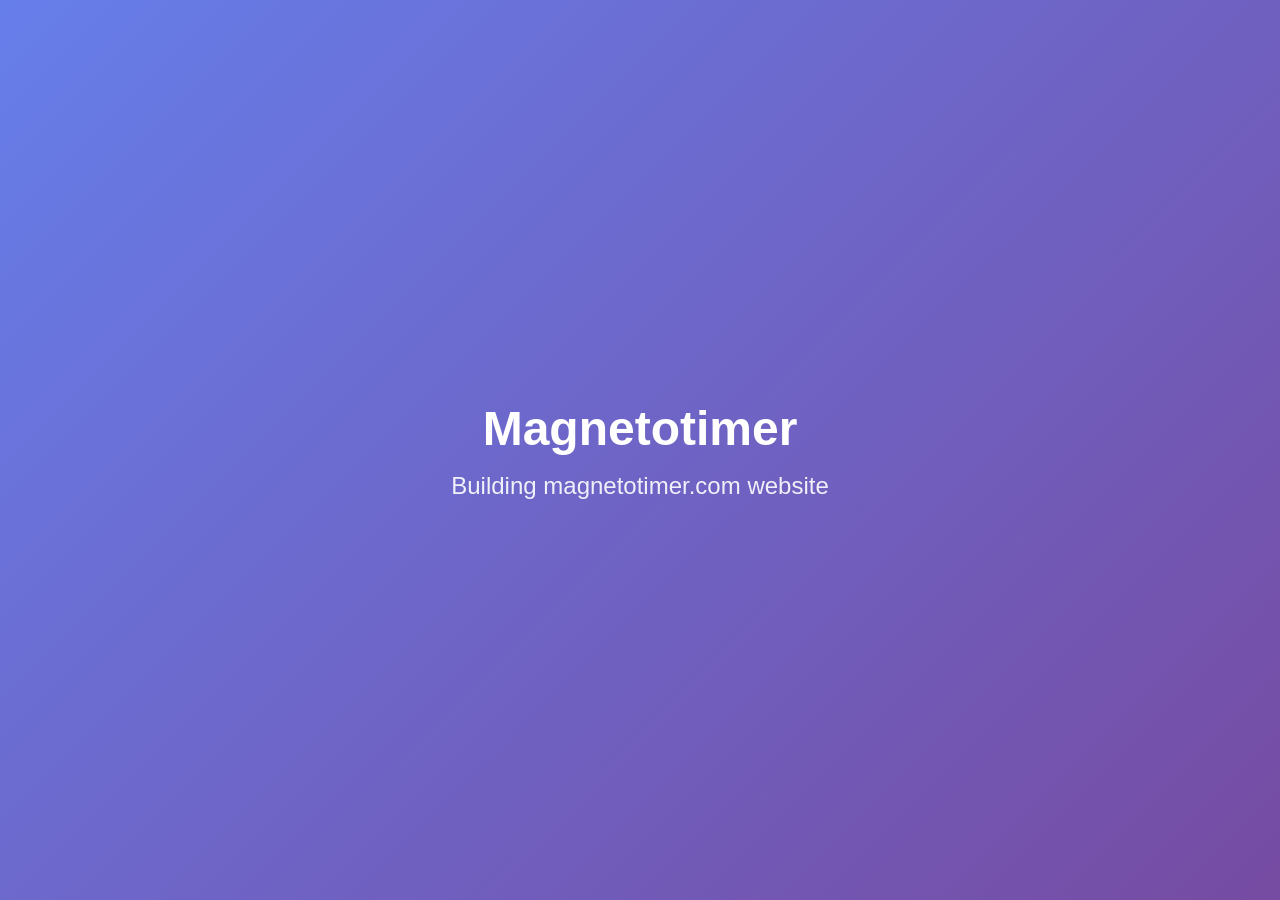
==== index.html @ c87e7b96 "Add files via upload" ====
<!DOCTYPE html>
<html lang="en">
<head>
    <meta charset="UTF-8">
    <meta name="viewport" content="width=device-width, initial-scale=1.0">
    <title>Magnetotimer - Coming Soon</title>
    <style>
        * {
            margin: 0;
            padding: 0;
            box-sizing: border-box;
        }
        
        body {
            font-family: -apple-system, BlinkMacSystemFont, 'Segoe UI', Roboto, Oxygen, Ubuntu, Cantarell, sans-serif;
            display: flex;
            justify-content: center;
            align-items: center;
            min-height: 100vh;
            background: linear-gradient(135deg, #667eea 0%, #764ba2 100%);
            color: white;
        }
        
        .container {
            text-align: center;
            padding: 2rem;
        }
        
        h1 {
            font-size: 3rem;
            margin-bottom: 1rem;
            font-weight: 600;
        }
        
        p {
            font-size: 1.5rem;
            opacity: 0.9;
        }
        
        @media (max-width: 600px) {
            h1 {
                font-size: 2rem;
            }
            
            p {
                font-size: 1.2rem;
            }
        }
    </style>
</head>
<body>
    <div class="container">
        <h1>Magnetotimer</h1>
        <p>Building magnetotimer.com website</p>
    </div>
</body>
</html>
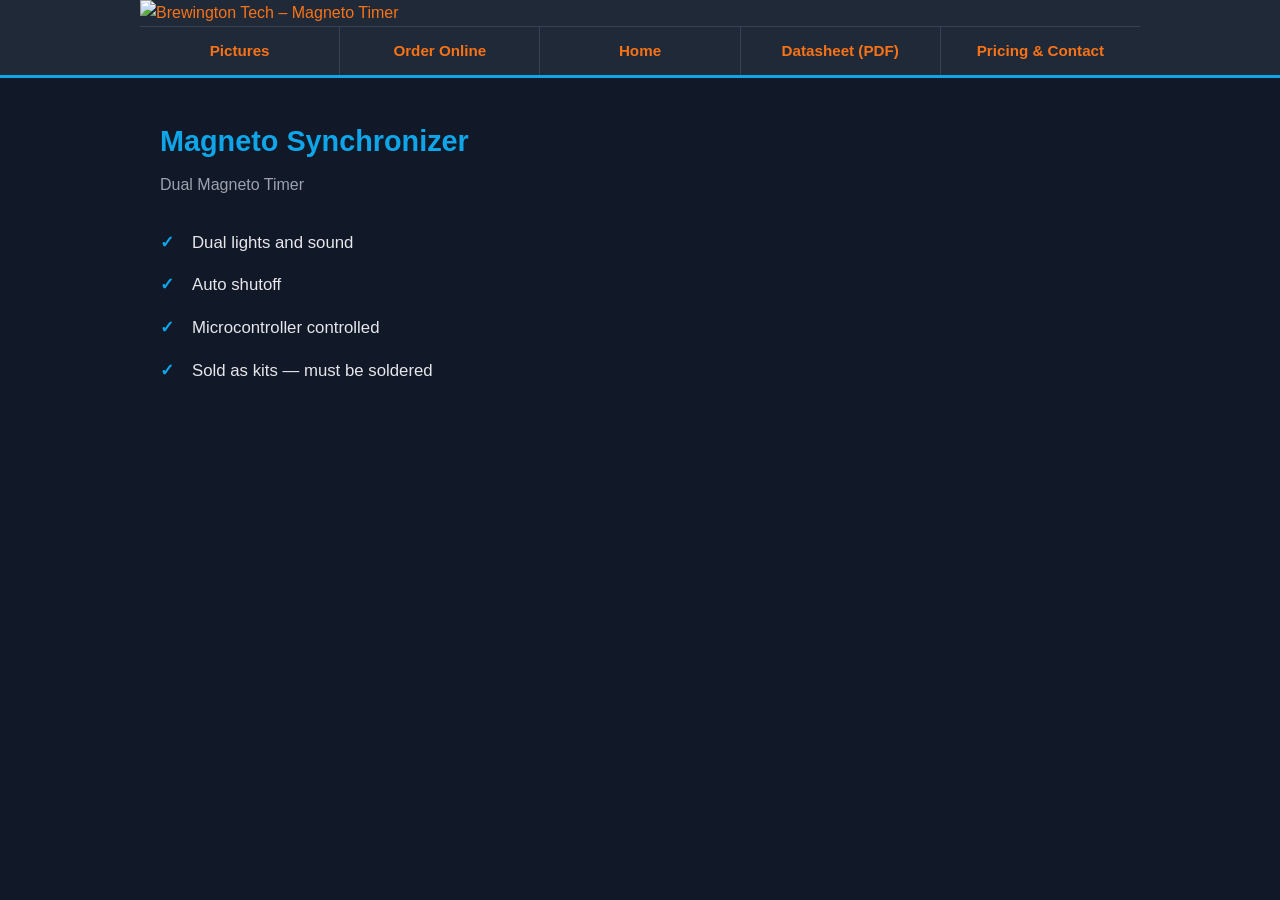
==== commit 13395da7: "New site" ====
--- a/index.html
+++ b/index.html
@@ -1,57 +1,39 @@
 <!DOCTYPE html>
 <html lang="en">
 <head>
-    <meta charset="UTF-8">
-    <meta name="viewport" content="width=device-width, initial-scale=1.0">
-    <title>Magnetotimer - Coming Soon</title>
-    <style>
-        * {
-            margin: 0;
-            padding: 0;
-            box-sizing: border-box;
-        }
-        
-        body {
-            font-family: -apple-system, BlinkMacSystemFont, 'Segoe UI', Roboto, Oxygen, Ubuntu, Cantarell, sans-serif;
-            display: flex;
-            justify-content: center;
-            align-items: center;
-            min-height: 100vh;
-            background: linear-gradient(135deg, #667eea 0%, #764ba2 100%);
-            color: white;
-        }
-        
-        .container {
-            text-align: center;
-            padding: 2rem;
-        }
-        
-        h1 {
-            font-size: 3rem;
-            margin-bottom: 1rem;
-            font-weight: 600;
-        }
-        
-        p {
-            font-size: 1.5rem;
-            opacity: 0.9;
-        }
-        
-        @media (max-width: 600px) {
-            h1 {
-                font-size: 2rem;
-            }
-            
-            p {
-                font-size: 1.2rem;
-            }
-        }
-    </style>
+  <meta charset="UTF-8">
+  <meta name="viewport" content="width=device-width, initial-scale=1.0">
+  <meta name="keywords" content="Magneto, timer, magneto timer, Brewington, Tech, Technology, airplane, kit">
+  <meta name="description" content="Brewington Technology – Magneto Synchronizer kits for aircraft. Dual magneto timer with lights and sound.">
+  <title>Brewington Tech – Magneto Timers</title>
+  <link rel="stylesheet" href="styles.css">
 </head>
 <body>
-    <div class="container">
-        <h1>Magnetotimer</h1>
-        <p>Building magnetotimer.com website</p>
+  <header>
+    <div class="header-inner">
+      <a href="index.html" class="header-banner">
+        <img src="../old stuff mysite3/Paul-000-Page-1.jpg" alt="Brewington Tech – Magneto Timer">
+      </a>
+      <nav>
+        <a href="pictures.html">Pictures</a>
+        <a href="order.html">Order Online</a>
+        <a href="index.html">Home</a>
+        <a href="../old stuff mysite3/magx7.pdf">Datasheet (PDF)</a>
+        <a href="pricing.html">Pricing &amp; Contact</a>
+      </nav>
     </div>
+  </header>
+
+  <main>
+    <h1>Magneto Synchronizer</h1>
+    <p style="color:#9ca3af; margin-bottom: 8px;">Dual Magneto Timer</p>
+
+    <ul class="features">
+      <li>Dual lights and sound</li>
+      <li>Auto shutoff</li>
+      <li>Microcontroller controlled</li>
+      <li>Sold as kits — must be soldered</li>
+    </ul>
+  </main>
 </body>
 </html>
--- a/styles.css
+++ b/styles.css
@@ -0,0 +1,223 @@
+*, *::before, *::after {
+  box-sizing: border-box;
+  margin: 0;
+  padding: 0;
+}
+
+body {
+  font-family: Arial, Helvetica, sans-serif;
+  background-color: #111827;
+  color: #e5e7eb;
+  line-height: 1.6;
+}
+
+a {
+  color: #f97316;
+  text-decoration: none;
+}
+
+a:hover {
+  color: #fb923c;
+  text-decoration: underline;
+}
+
+a:visited {
+  color: #ea580c;
+}
+
+/* Header / Nav */
+header {
+  background-color: #1f2937;
+  border-bottom: 3px solid #0ea5e9;
+}
+
+.header-inner {
+  max-width: 1000px;
+  margin: 0 auto;
+}
+
+.header-banner img {
+  display: block;
+  width: 100%;
+  max-width: 1000px;
+  height: auto;
+}
+
+nav {
+  display: flex;
+  flex-wrap: wrap;
+  border-top: 1px solid #374151;
+}
+
+nav a {
+  flex: 1;
+  padding: 12px 10px;
+  text-align: center;
+  color: #f97316;
+  font-weight: 600;
+  font-size: 0.95rem;
+  border-right: 1px solid #374151;
+  transition: background-color 0.2s;
+}
+
+nav a:last-child {
+  border-right: none;
+}
+
+nav a:hover {
+  background-color: #374151;
+  text-decoration: none;
+  color: #ffffff;
+}
+
+nav a:visited {
+  color: #f97316;
+}
+
+/* Main Content */
+main {
+  max-width: 1000px;
+  margin: 0 auto;
+  padding: 40px 20px;
+}
+
+h1 {
+  color: #0ea5e9;
+  font-size: 1.8rem;
+  margin-bottom: 8px;
+}
+
+h2 {
+  color: #0ea5e9;
+  font-size: 1.35rem;
+  margin: 32px 0 12px;
+  padding-bottom: 8px;
+  border-bottom: 1px solid #374151;
+}
+
+/* Feature List */
+.features {
+  list-style: none;
+  padding: 16px 0;
+}
+
+.features li {
+  padding: 8px 0 8px 32px;
+  position: relative;
+  font-size: 1.05rem;
+}
+
+.features li::before {
+  content: '\2713';
+  color: #0ea5e9;
+  font-weight: bold;
+  position: absolute;
+  left: 0;
+}
+
+/* Gallery */
+.gallery-main-wrap {
+  text-align: center;
+  margin-bottom: 16px;
+}
+
+.gallery-main-wrap img {
+  max-width: 100%;
+  height: auto;
+  border: 1px solid #374151;
+  border-radius: 4px;
+}
+
+.gallery-grid {
+  display: grid;
+  grid-template-columns: repeat(3, 1fr);
+  gap: 12px;
+  margin-bottom: 16px;
+}
+
+.gallery-grid img {
+  width: 100%;
+  height: auto;
+  border: 1px solid #374151;
+  border-radius: 4px;
+  display: block;
+}
+
+/* Order Page */
+.order-item {
+  background: #1f2937;
+  border: 1px solid #374151;
+  border-radius: 8px;
+  padding: 20px;
+  margin-bottom: 16px;
+  display: flex;
+  align-items: center;
+  gap: 20px;
+  flex-wrap: wrap;
+}
+
+.order-item-label {
+  flex: 1;
+  font-size: 1.1rem;
+}
+
+.cart-actions {
+  margin-bottom: 24px;
+}
+
+/* Pricing Table */
+.pricing-table {
+  width: 100%;
+  max-width: 600px;
+  border-collapse: collapse;
+  margin: 16px 0;
+}
+
+.pricing-table th,
+.pricing-table td {
+  padding: 12px 16px;
+  text-align: left;
+  border-bottom: 1px solid #374151;
+}
+
+.pricing-table th {
+  background-color: #1f2937;
+  color: #0ea5e9;
+  font-size: 0.9rem;
+  text-transform: uppercase;
+  letter-spacing: 0.05em;
+}
+
+.pricing-table tr:last-child td {
+  border-bottom: none;
+}
+
+/* Contact Block */
+.contact-block {
+  background: #1f2937;
+  border: 1px solid #374151;
+  border-radius: 8px;
+  padding: 20px 24px;
+  max-width: 400px;
+  line-height: 1.9;
+}
+
+.contact-block .email {
+  color: #f97316;
+  font-weight: bold;
+}
+
+/* Responsive */
+@media (max-width: 640px) {
+  nav a {
+    font-size: 0.8rem;
+    padding: 10px 6px;
+  }
+
+  .gallery-grid {
+    grid-template-columns: 1fr 1fr;
+  }
+
+  h1 { font-size: 1.4rem; }
+  h2 { font-size: 1.15rem; }
+}
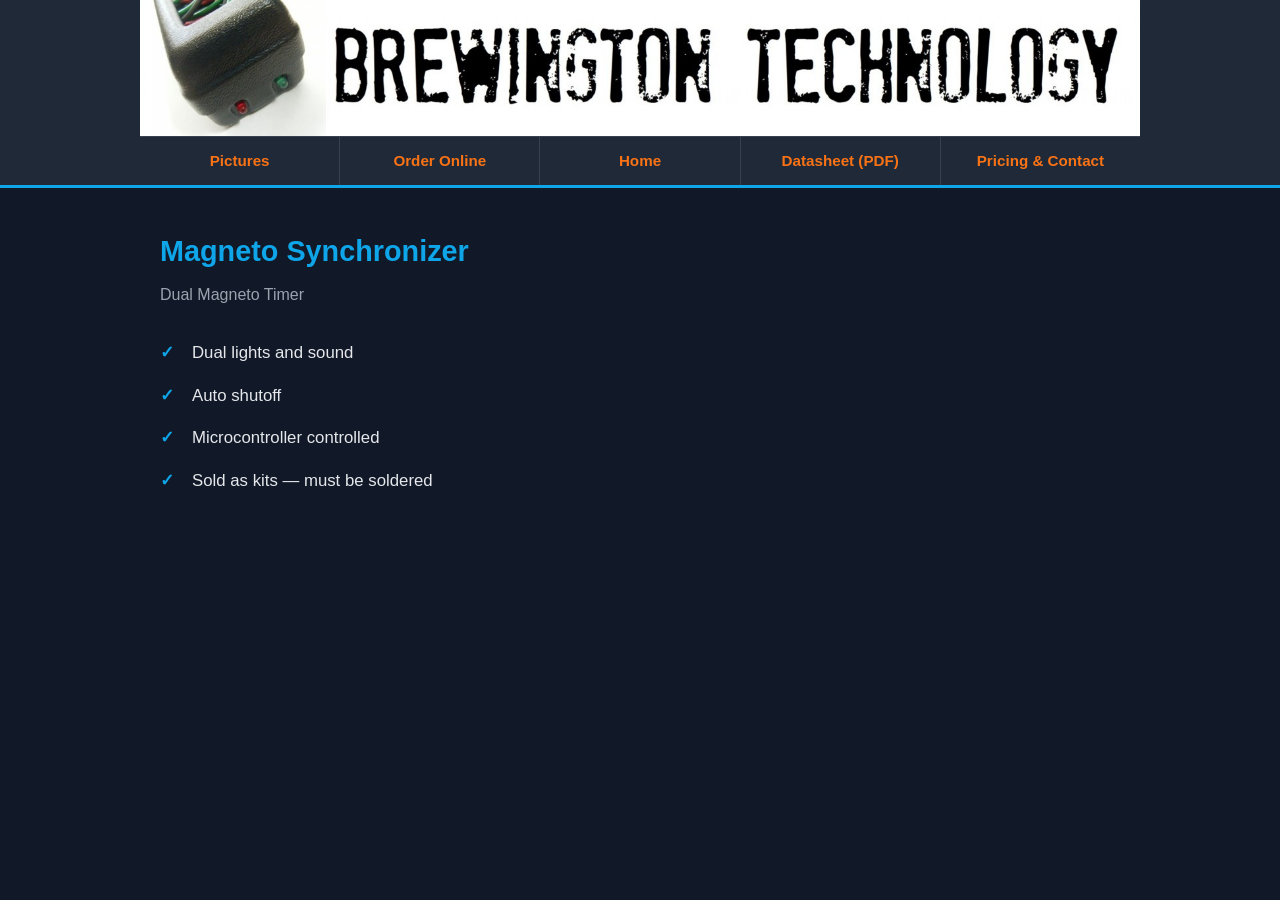
==== commit 29e353c3: "Add images and fix paths" ====
--- a/index.html
+++ b/index.html
@@ -12,13 +12,13 @@
   <header>
     <div class="header-inner">
       <a href="index.html" class="header-banner">
-        <img src="../old stuff mysite3/Paul-000-Page-1.jpg" alt="Brewington Tech – Magneto Timer">
+        <img src="images/Paul-000-Page-1.jpg" alt="Brewington Tech – Magneto Timer">
       </a>
       <nav>
         <a href="pictures.html">Pictures</a>
         <a href="order.html">Order Online</a>
         <a href="index.html">Home</a>
-        <a href="../old stuff mysite3/magx7.pdf">Datasheet (PDF)</a>
+        <a href="images/magx7.pdf">Datasheet (PDF)</a>
         <a href="pricing.html">Pricing &amp; Contact</a>
       </nav>
     </div>
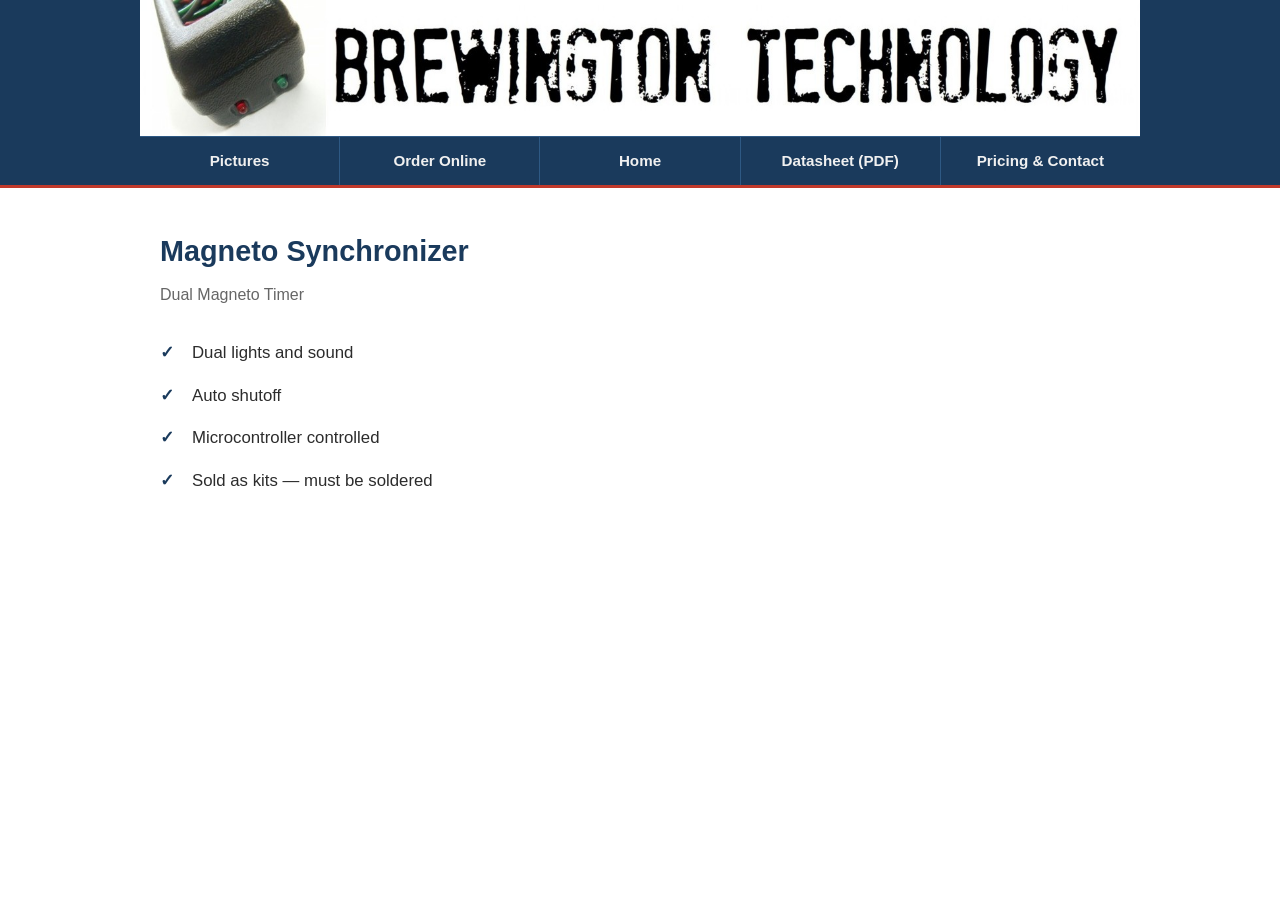
==== commit 7c443a78: "Professional white theme" ====
--- a/index.html
+++ b/index.html
@@ -18,7 +18,7 @@
         <a href="pictures.html">Pictures</a>
         <a href="order.html">Order Online</a>
         <a href="index.html">Home</a>
-        <a href="images/magx7.pdf">Datasheet (PDF)</a>
+        <a href="images/mag intructions inkscape 2026.pdf">Datasheet (PDF)</a>
         <a href="pricing.html">Pricing &amp; Contact</a>
       </nav>
     </div>
@@ -26,7 +26,7 @@
 
   <main>
     <h1>Magneto Synchronizer</h1>
-    <p style="color:#9ca3af; margin-bottom: 8px;">Dual Magneto Timer</p>
+    <p style="color:#666666; margin-bottom: 8px;">Dual Magneto Timer</p>
 
     <ul class="features">
       <li>Dual lights and sound</li>
--- a/styles.css
+++ b/styles.css
@@ -6,29 +6,29 @@
 
 body {
   font-family: Arial, Helvetica, sans-serif;
-  background-color: #111827;
-  color: #e5e7eb;
+  background-color: #ffffff;
+  color: #2c2c2c;
   line-height: 1.6;
 }
 
 a {
-  color: #f97316;
+  color: #1a5276;
   text-decoration: none;
 }
 
 a:hover {
-  color: #fb923c;
+  color: #154360;
   text-decoration: underline;
 }
 
 a:visited {
-  color: #ea580c;
+  color: #1a5276;
 }
 
 /* Header / Nav */
 header {
-  background-color: #1f2937;
-  border-bottom: 3px solid #0ea5e9;
+  background-color: #1a3a5c;
+  border-bottom: 3px solid #c0392b;
 }
 
 .header-inner {
@@ -46,17 +46,17 @@
 nav {
   display: flex;
   flex-wrap: wrap;
-  border-top: 1px solid #374151;
+  border-top: 1px solid #2e5984;
 }
 
 nav a {
   flex: 1;
   padding: 12px 10px;
   text-align: center;
-  color: #f97316;
+  color: #f0f0f0;
   font-weight: 600;
   font-size: 0.95rem;
-  border-right: 1px solid #374151;
+  border-right: 1px solid #2e5984;
   transition: background-color 0.2s;
 }
 
@@ -65,13 +65,13 @@
 }
 
 nav a:hover {
-  background-color: #374151;
+  background-color: #2e5984;
   text-decoration: none;
   color: #ffffff;
 }
 
 nav a:visited {
-  color: #f97316;
+  color: #f0f0f0;
 }
 
 /* Main Content */
@@ -82,17 +82,17 @@
 }
 
 h1 {
-  color: #0ea5e9;
+  color: #1a3a5c;
   font-size: 1.8rem;
   margin-bottom: 8px;
 }
 
 h2 {
-  color: #0ea5e9;
+  color: #1a3a5c;
   font-size: 1.35rem;
   margin: 32px 0 12px;
   padding-bottom: 8px;
-  border-bottom: 1px solid #374151;
+  border-bottom: 1px solid #d5d8dc;
 }
 
 /* Feature List */
@@ -105,11 +105,12 @@
   padding: 8px 0 8px 32px;
   position: relative;
   font-size: 1.05rem;
+  color: #2c2c2c;
 }
 
 .features li::before {
   content: '\2713';
-  color: #0ea5e9;
+  color: #1a3a5c;
   font-weight: bold;
   position: absolute;
   left: 0;
@@ -124,7 +125,7 @@
 .gallery-main-wrap img {
   max-width: 100%;
   height: auto;
-  border: 1px solid #374151;
+  border: 1px solid #d5d8dc;
   border-radius: 4px;
 }
 
@@ -138,15 +139,15 @@
 .gallery-grid img {
   width: 100%;
   height: auto;
-  border: 1px solid #374151;
+  border: 1px solid #d5d8dc;
   border-radius: 4px;
   display: block;
 }
 
 /* Order Page */
 .order-item {
-  background: #1f2937;
-  border: 1px solid #374151;
+  background: #f4f6f8;
+  border: 1px solid #d5d8dc;
   border-radius: 8px;
   padding: 20px;
   margin-bottom: 16px;
@@ -159,6 +160,7 @@
 .order-item-label {
   flex: 1;
   font-size: 1.1rem;
+  color: #2c2c2c;
 }
 
 .cart-actions {
@@ -177,12 +179,12 @@
 .pricing-table td {
   padding: 12px 16px;
   text-align: left;
-  border-bottom: 1px solid #374151;
+  border-bottom: 1px solid #d5d8dc;
 }
 
 .pricing-table th {
-  background-color: #1f2937;
-  color: #0ea5e9;
+  background-color: #1a3a5c;
+  color: #ffffff;
   font-size: 0.9rem;
   text-transform: uppercase;
   letter-spacing: 0.05em;
@@ -192,18 +194,23 @@
   border-bottom: none;
 }
 
+.pricing-table tr:nth-child(even) td {
+  background-color: #f4f6f8;
+}
+
 /* Contact Block */
 .contact-block {
-  background: #1f2937;
-  border: 1px solid #374151;
+  background: #f4f6f8;
+  border: 1px solid #d5d8dc;
   border-radius: 8px;
   padding: 20px 24px;
   max-width: 400px;
   line-height: 1.9;
+  color: #2c2c2c;
 }
 
 .contact-block .email {
-  color: #f97316;
+  color: #1a5276;
   font-weight: bold;
 }
 
